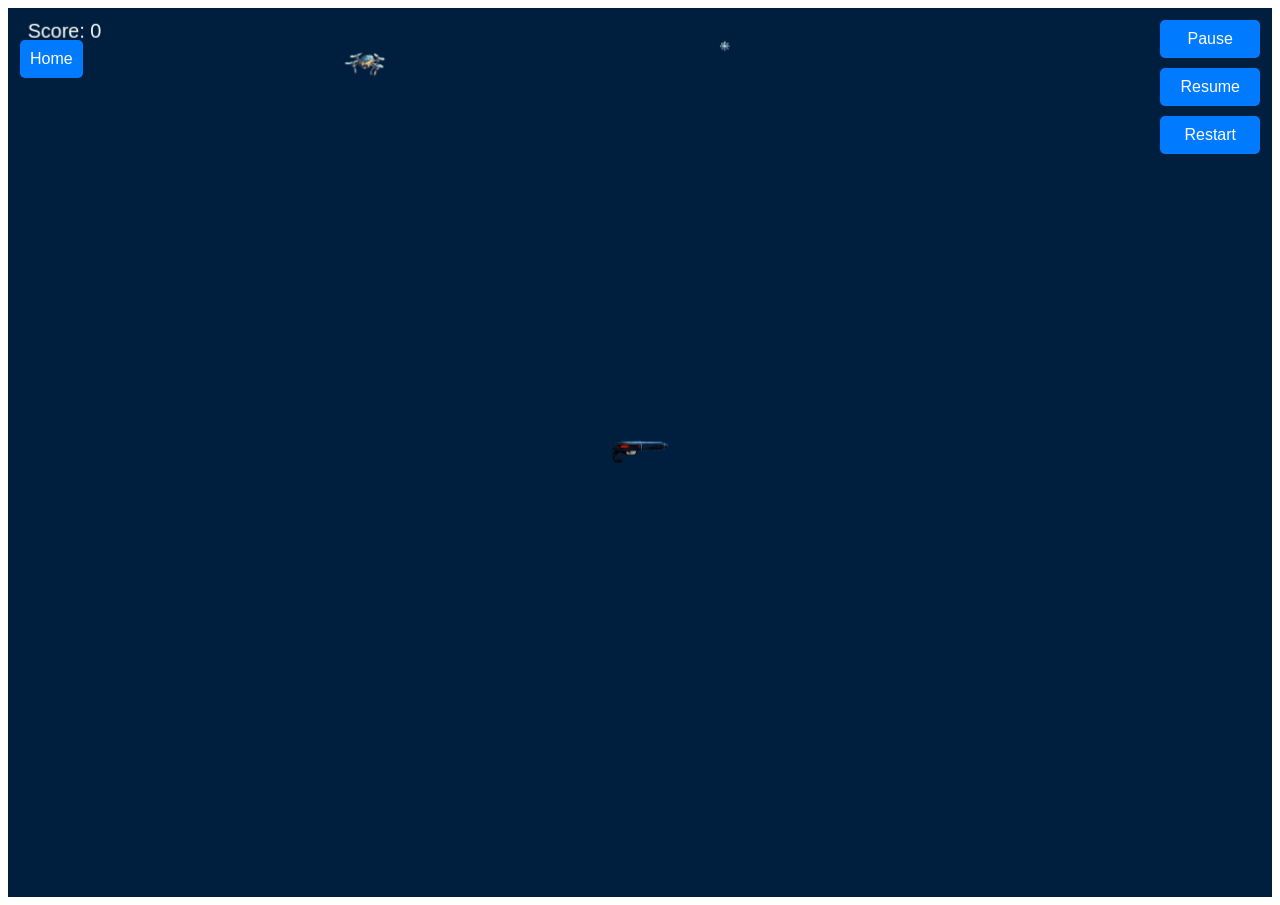
==== index.html @ 8aee8b19 "Update index.html" ====
<!DOCTYPE html>
<html lang="en">
<head>
    <meta charset="UTF-8">
    <meta name="viewport" content="width=device-width, initial-scale=1.0">
    <title>Drone Smasher</title>
    <style>
    
canvas {
    display: block; 
    width: 100%; 
    height: auto; 
    max-width: 100%; 
    
}

.back-button {
    position: absolute;
    top: 40px;  
    left: 20px;
    padding: 10px;
    font-size: 16px;
    color: white;
    background-color: #007bff;
    border: none;
    border-radius: 5px;
    cursor: pointer;
    z-index: 1000;
}

.back-button:hover {
    background-color: #0056b3;
}

.settings-panel {
    position: absolute;
    top: 20px;
    right: 20px;
    display: flex;
    flex-direction: column;
    gap: 10px; 
}

.settings-panel button {
    padding: 10px 20px;
    font-size: 16px;
    cursor: pointer;
    background-color: #007BFF;
    color: white;
    border: none;
    border-radius: 5px;
    transition: background-color 0.3s;
}

.settings-panel button:hover {
    background-color: #0056b3;
}


    </style>
</head>
<body>
    <button class="back-button" onclick="goHome()">Home</button>
    <canvas id="gameCanvas" width="500" height="500"></canvas>
    <script src="script.js"></script>
    <script>

        // Navigate to homepage
        function goHome() {
            window.location.href = 'https://jack-sparrow-123.github.io/homepage/';
        }

      
    </script>
    <div class="settings-panel">
        <button onclick="pauseGame()">Pause</button>
        <button onclick="resumeGame()">Resume</button>
        <button onclick="restartGame()">Restart</button>
    </div>
 <audio id="laserSound" src="laser-shot-.mp3" preload="auto"></audio>
    <audio id="explosionSound" src="small-explosion-129477.mp3" preload="auto"></audio>
    <audio id="backgroundMusic" src="lonely-winter-breeze-36867.mp3" preload="auto" loop></audio>
    <audio id="gameOverSound" src="gameover.mp3" preload="auto"></audio>
    <audio id="freezingSound" src="freeze-sound.mp3.mp3" preload="auto"></audio>
    <audio id="snowExplosionSound" src="snow-explosion.mp3" preload="auto"></audio>
<script>
  if (window.location.pathname === "/vulture/" || window.location.pathname === "https://jack-sparrow-123.github.io/vulture/index.html") {
    window.location.href = "https://jack-sparrow-123.github.io/homepage/"; 
  }
</script>

     <script src="https://sdk.crazygames.com/crazygames.js"></script>   
    <script>

// Initialize the CrazyGames SDK
const crazyGamesSDK = new CrazyGames.SDK();

// Check if the SDK is loaded
crazyGamesSDK.init().then(() => {
    console.log('CrazyGames SDK initialized');
    // Your game logic here
}).catch((error) => {
    console.error('CrazyGames SDK failed to initialize', error);
});

// Display a banner ad
function showBannerAd() {
    crazyGamesSDK.requestAd('banner').then(() => {
        console.log('Banner ad displayed');
    }).catch((error) => {
        console.error('Failed to display banner ad', error);
    });
}

// Display a rewarded video ad
function showRewardedAd() {
    crazyGamesSDK.requestAd('rewarded').then(() => {
        console.log('Rewarded video ad displayed');
        // Reward the player here
    }).catch((error) => {
        console.error('Failed to display rewarded video ad', error);
    });
}

// Example of calling the ad functions
showBannerAd();
showRewardedAd();

        
    </script>
    

</body>
</html>
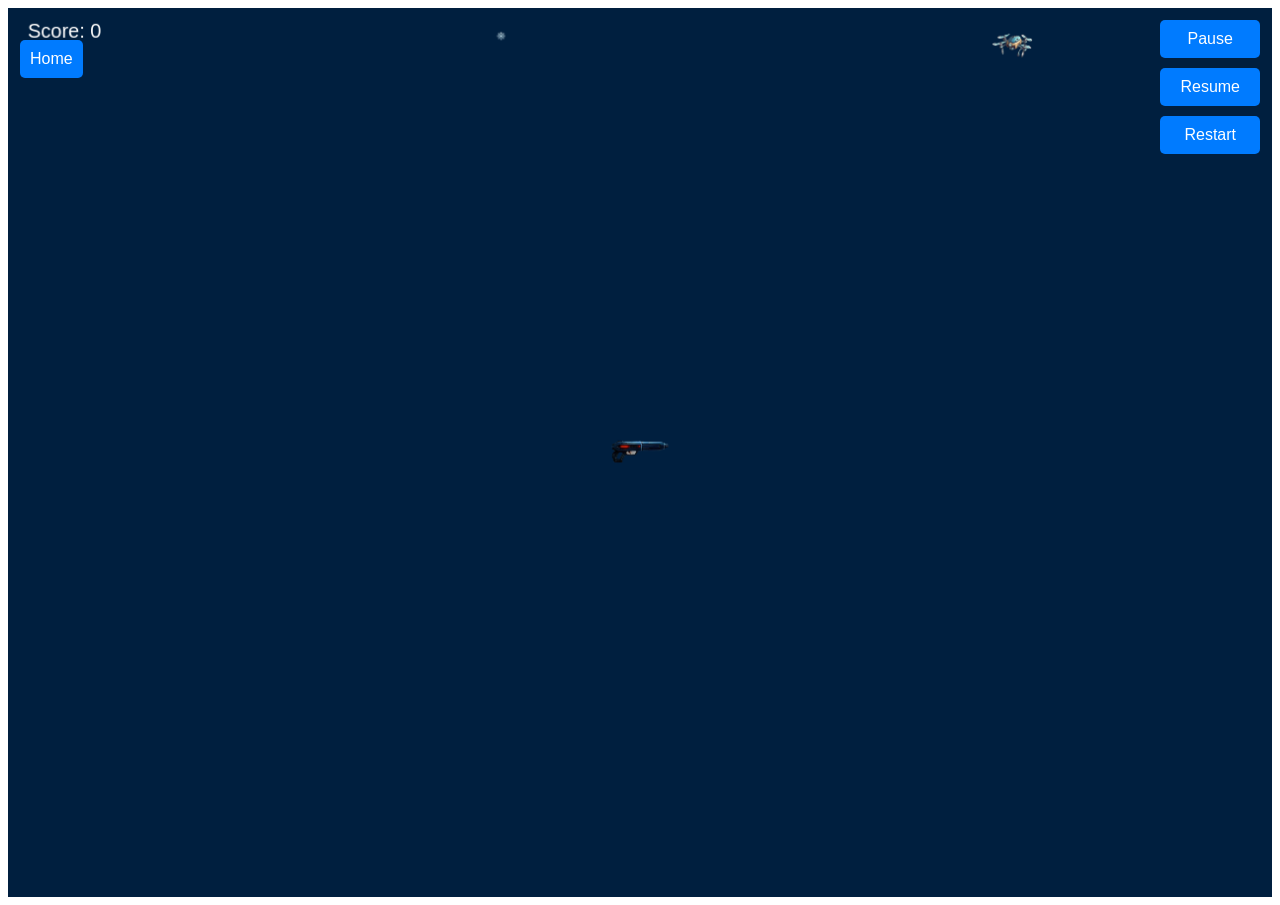
==== commit b9104cb9: "Update index.html" ====
--- a/index.html
+++ b/index.html
@@ -88,46 +88,10 @@
     window.location.href = "https://jack-sparrow-123.github.io/homepage/"; 
   }
 </script>
-
      <script src="https://sdk.crazygames.com/crazygames.js"></script>   
     <script>
 
-// Initialize the CrazyGames SDK
-const crazyGamesSDK = new CrazyGames.SDK();
 
-// Check if the SDK is loaded
-crazyGamesSDK.init().then(() => {
-    console.log('CrazyGames SDK initialized');
-    // Your game logic here
-}).catch((error) => {
-    console.error('CrazyGames SDK failed to initialize', error);
-});
-
-// Display a banner ad
-function showBannerAd() {
-    crazyGamesSDK.requestAd('banner').then(() => {
-        console.log('Banner ad displayed');
-    }).catch((error) => {
-        console.error('Failed to display banner ad', error);
-    });
-}
-
-// Display a rewarded video ad
-function showRewardedAd() {
-    crazyGamesSDK.requestAd('rewarded').then(() => {
-        console.log('Rewarded video ad displayed');
-        // Reward the player here
-    }).catch((error) => {
-        console.error('Failed to display rewarded video ad', error);
-    });
-}
-
-// Example of calling the ad functions
-showBannerAd();
-showRewardedAd();
-
-        
-    </script>
     
 
 </body>
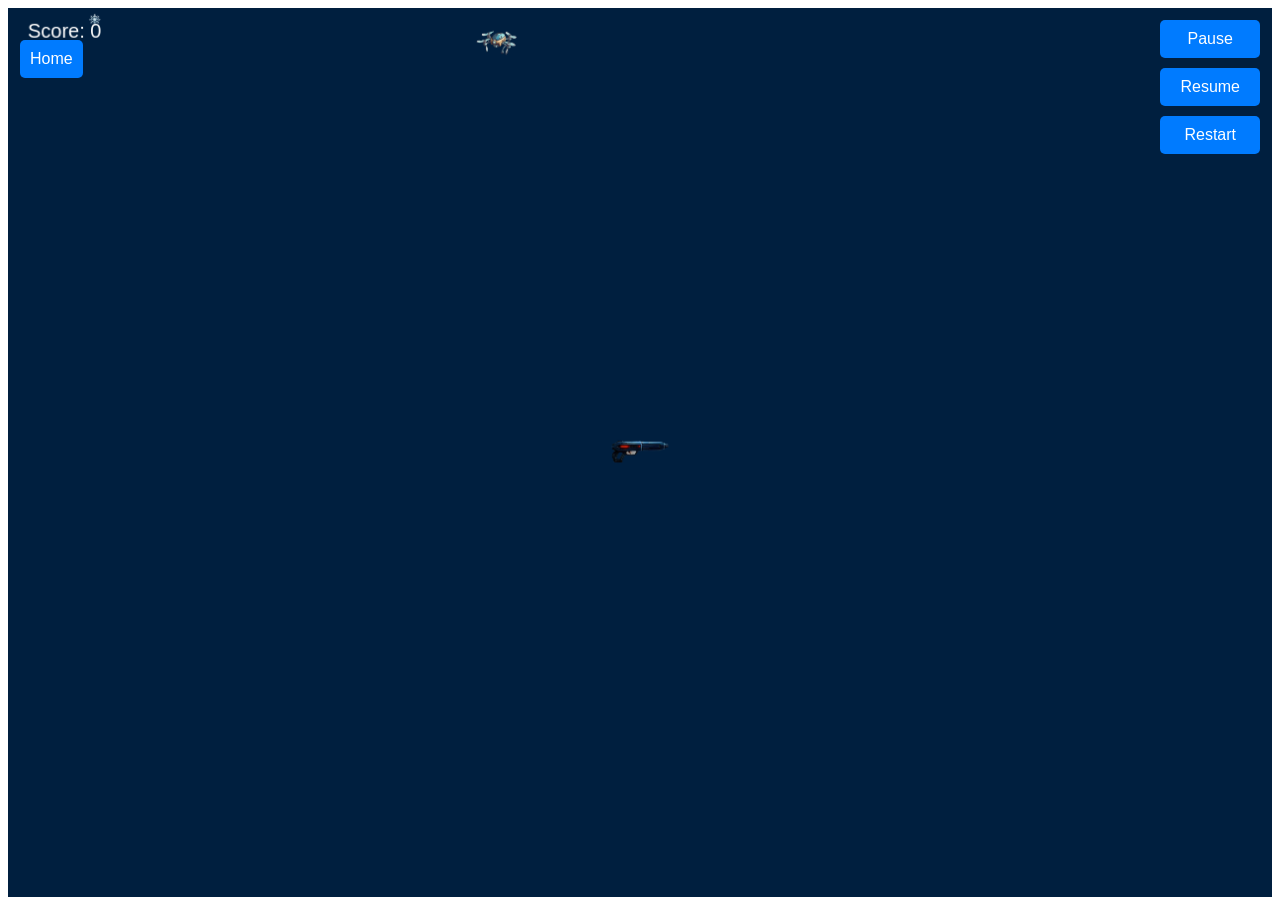
==== commit 16914a45: "Update index.html" ====
--- a/index.html
+++ b/index.html
@@ -89,7 +89,41 @@
   }
 </script>
      <script src="https://sdk.crazygames.com/crazygames.js"></script>   
-    <script>
+     <script>
+        // Initialize the CrazyGames SDK
+        const crazyGamesSDK = new CrazyGames.SDK();
+
+        // Check if the SDK is loaded
+        crazyGamesSDK.init().then(() => {
+            console.log('CrazyGames SDK initialized');
+            // Your game logic here
+        }).catch((error) => {
+            console.error('CrazyGames SDK failed to initialize', error);
+        });
+
+        // Example of displaying a banner ad
+        function showBannerAd() {
+            crazyGamesSDK.requestAd('banner').then(() => {
+                console.log('Banner ad displayed');
+            }).catch((error) => {
+                console.error('Failed to display banner ad', error);
+            });
+        }
+
+        // Example of displaying a rewarded video ad
+        function showRewardedAd() {
+            crazyGamesSDK.requestAd('rewarded').then(() => {
+                console.log('Rewarded video ad displayed');
+                // Reward the player here
+            }).catch((error) => {
+                console.error('Failed to display rewarded video ad', error);
+            });
+        }
+
+        // Call the ad functions
+        showBannerAd();
+        showRewardedAd();
+    </script>
 
 
     
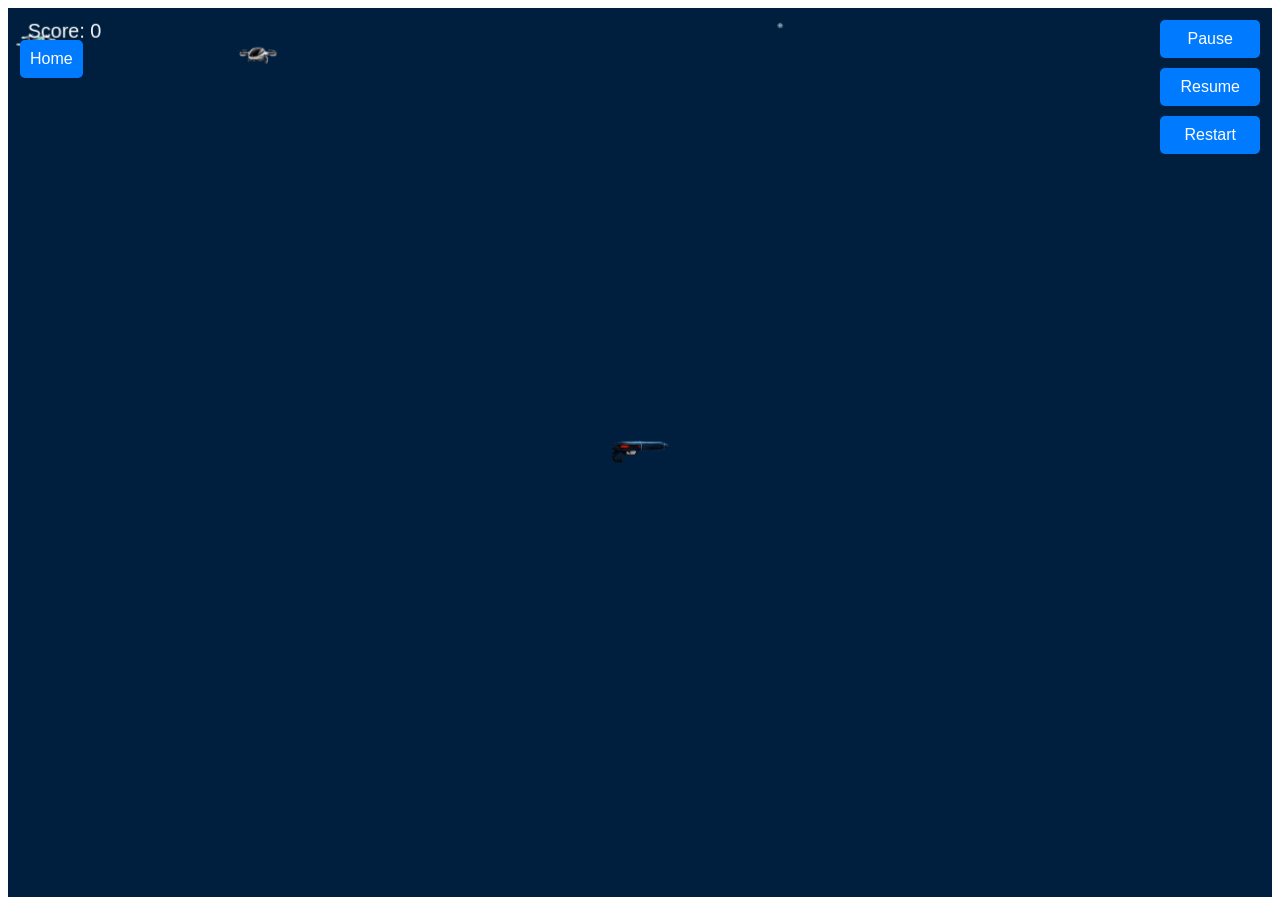
==== commit 4cd7c392: "Update index.html" ====
--- a/index.html
+++ b/index.html
@@ -88,8 +88,11 @@
     window.location.href = "https://jack-sparrow-123.github.io/homepage/"; 
   }
 </script>
-     <script src="https://sdk.crazygames.com/crazygames.js"></script>   
-     <script>
+    
+
+    <script src="https://sdk.crazygames.com/crazygames.js"></script>
+
+    <script>
         // Initialize the CrazyGames SDK
         const crazyGamesSDK = new CrazyGames.SDK();
 
@@ -123,11 +126,7 @@
         // Call the ad functions
         showBannerAd();
         showRewardedAd();
-    </script>
-
-
-    
-
+    </script> 
 </body>
 </html>
 
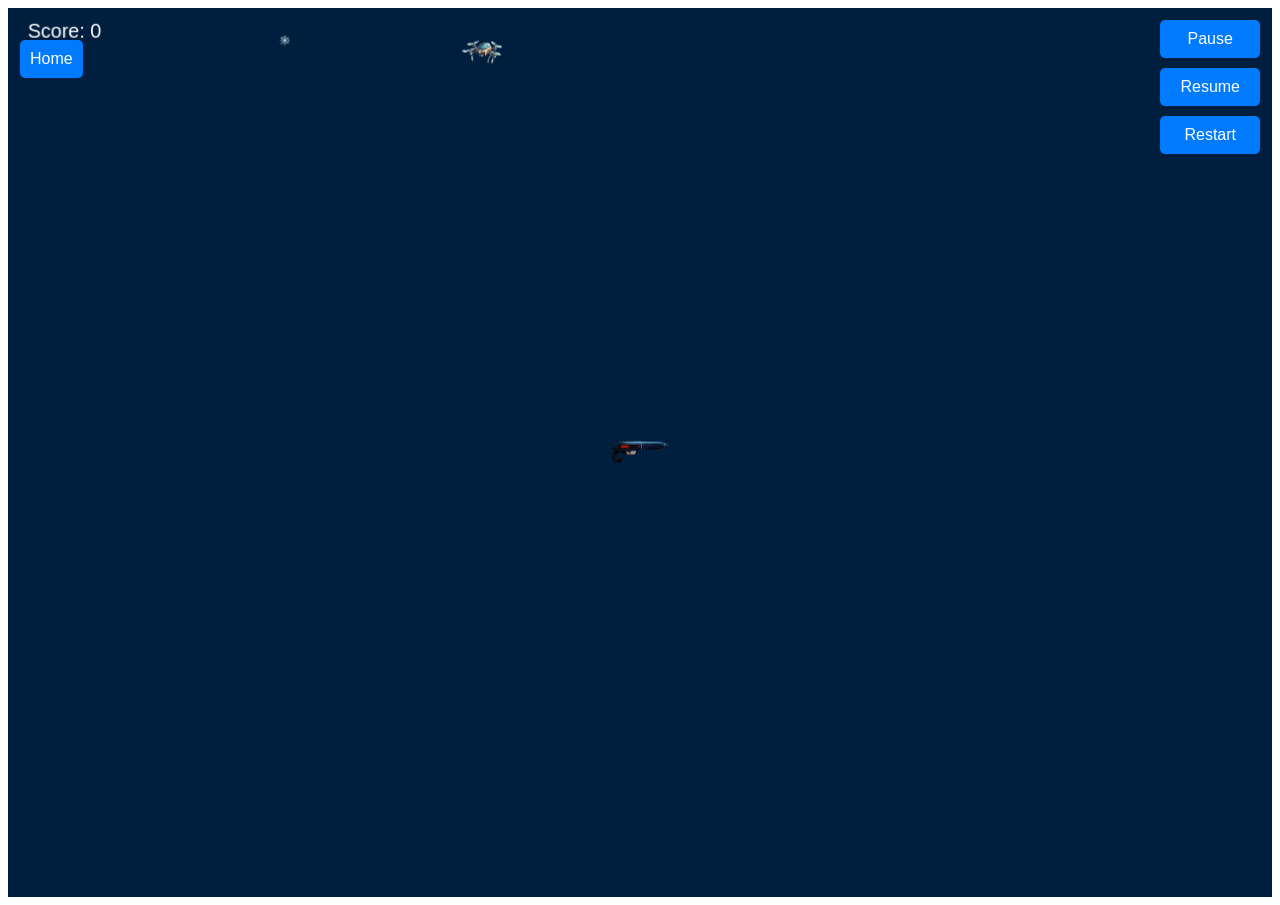
==== commit 2eb2aa13: "Update index.html" ====
--- a/index.html
+++ b/index.html
@@ -87,46 +87,7 @@
   if (window.location.pathname === "/vulture/" || window.location.pathname === "https://jack-sparrow-123.github.io/vulture/index.html") {
     window.location.href = "https://jack-sparrow-123.github.io/homepage/"; 
   }
-</script>
-    
-
-    <script src="https://sdk.crazygames.com/crazygames.js"></script>
-
-    <script>
-        // Initialize the CrazyGames SDK
-        const crazyGamesSDK = new CrazyGames.SDK();
-
-        // Check if the SDK is loaded
-        crazyGamesSDK.init().then(() => {
-            console.log('CrazyGames SDK initialized');
-            // Your game logic here
-        }).catch((error) => {
-            console.error('CrazyGames SDK failed to initialize', error);
-        });
-
-        // Example of displaying a banner ad
-        function showBannerAd() {
-            crazyGamesSDK.requestAd('banner').then(() => {
-                console.log('Banner ad displayed');
-            }).catch((error) => {
-                console.error('Failed to display banner ad', error);
-            });
-        }
-
-        // Example of displaying a rewarded video ad
-        function showRewardedAd() {
-            crazyGamesSDK.requestAd('rewarded').then(() => {
-                console.log('Rewarded video ad displayed');
-                // Reward the player here
-            }).catch((error) => {
-                console.error('Failed to display rewarded video ad', error);
-            });
-        }
-
-        // Call the ad functions
-        showBannerAd();
-        showRewardedAd();
-    </script> 
+</script>       
 </body>
 </html>
 
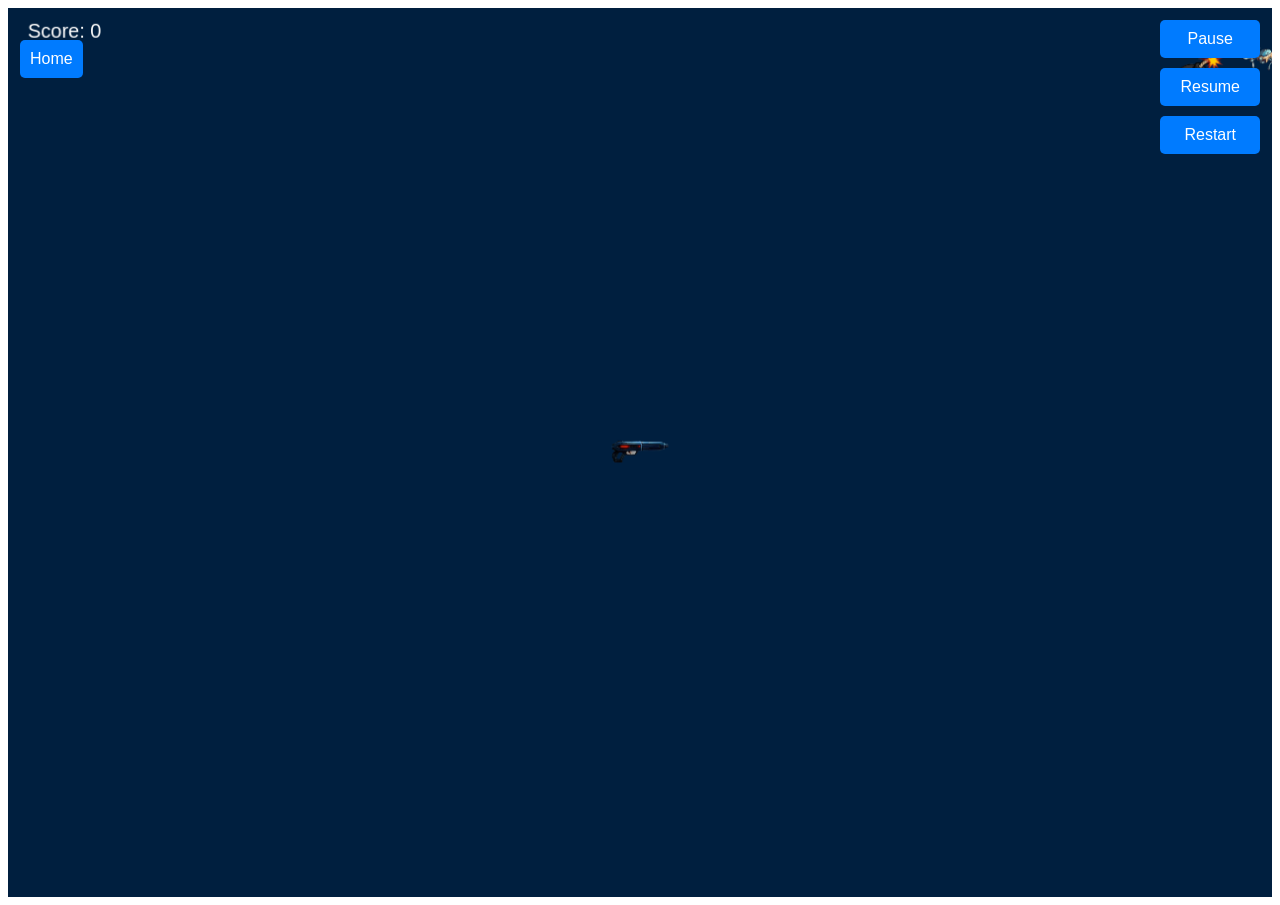
==== commit 08bb5d2a: "Update index.html" ====
--- a/index.html
+++ b/index.html
@@ -58,6 +58,13 @@
 
 
     </style>
+     <script src="https://sdk.crazygames.com/crazygames-sdk-v3.js"></script>
+    <script>
+        (async () => {
+            await window.CrazyGames.SDK.init();
+            console.log("CrazyGames SDK initialized.");
+        })();
+    </script>
 </head>
 <body>
     <button class="back-button" onclick="goHome()">Home</button>
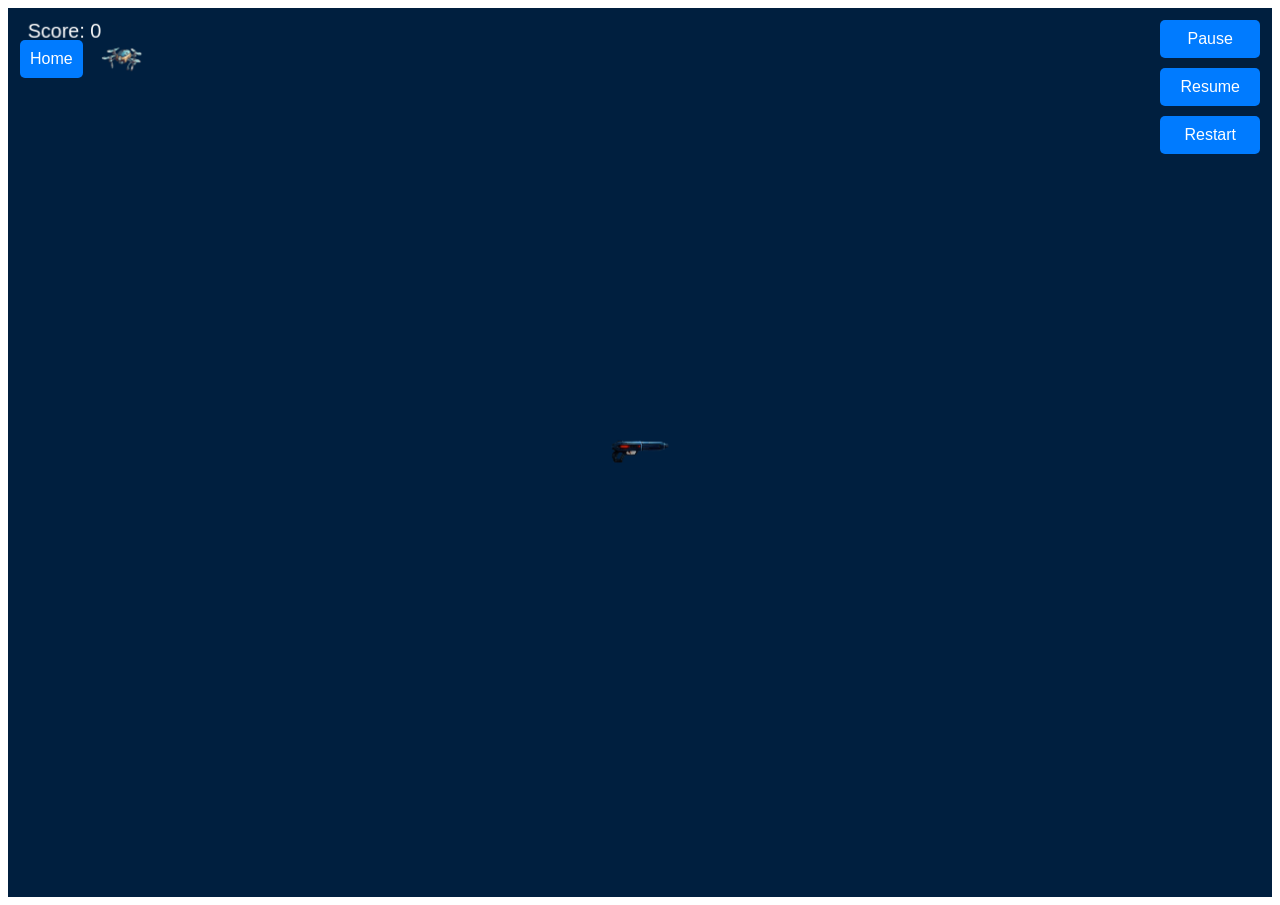
==== commit 5c301b46: "Update index.html" ====
--- a/index.html
+++ b/index.html
@@ -58,13 +58,6 @@
 
 
     </style>
-     <script src="https://sdk.crazygames.com/crazygames-sdk-v3.js"></script>
-    <script>
-        (async () => {
-            await window.CrazyGames.SDK.init();
-            console.log("CrazyGames SDK initialized.");
-        })();
-    </script>
 </head>
 <body>
     <button class="back-button" onclick="goHome()">Home</button>
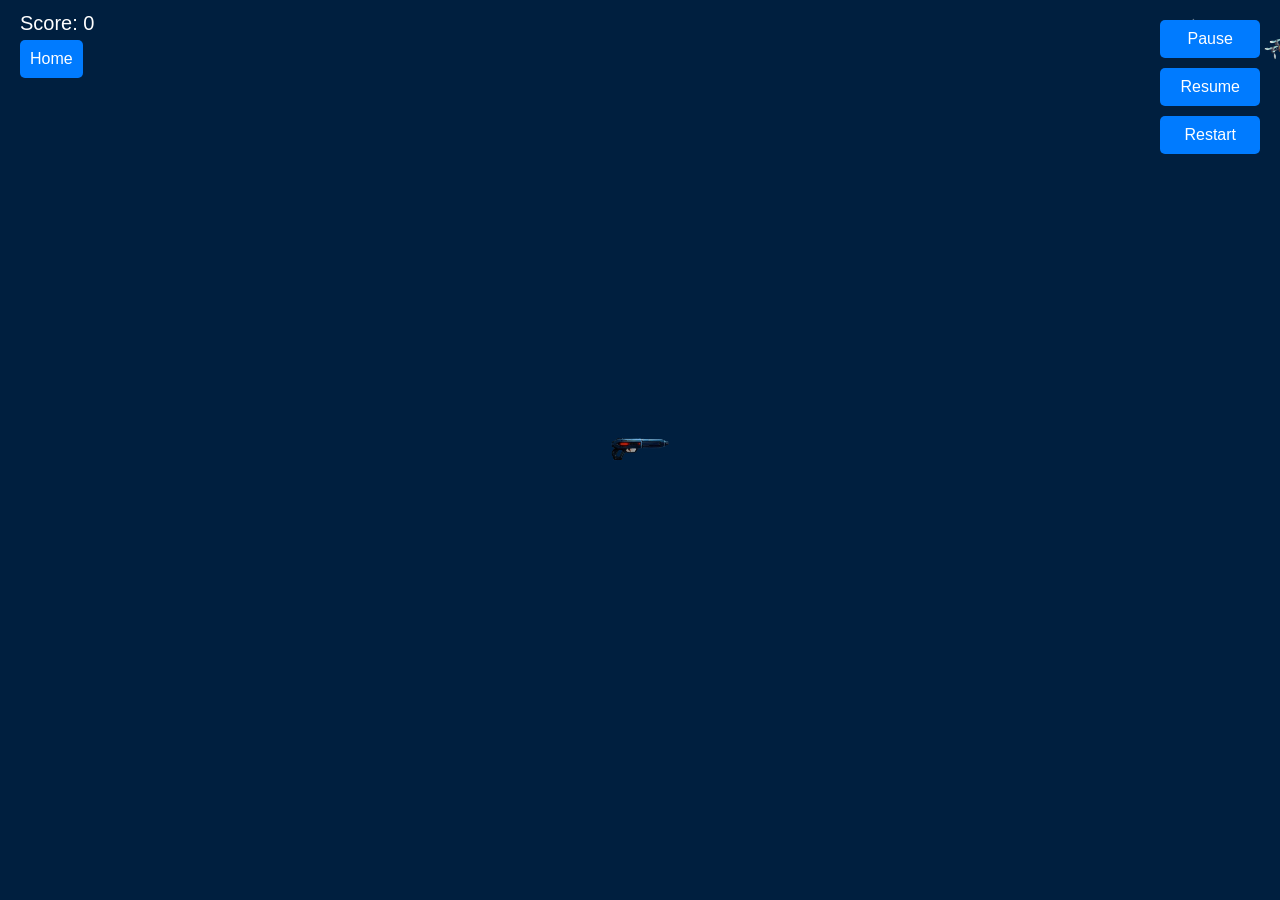
==== commit a7bc3643: "Update index.html" ====
--- a/index.html
+++ b/index.html
@@ -13,6 +13,13 @@
     max-width: 100%; 
     
 }
+        body {
+  margin: 0;
+  padding: 0;
+  height: 100%;
+  display: flex;
+  align-items: center;
+  justify-content: center;
 
 .back-button {
     position: absolute;
